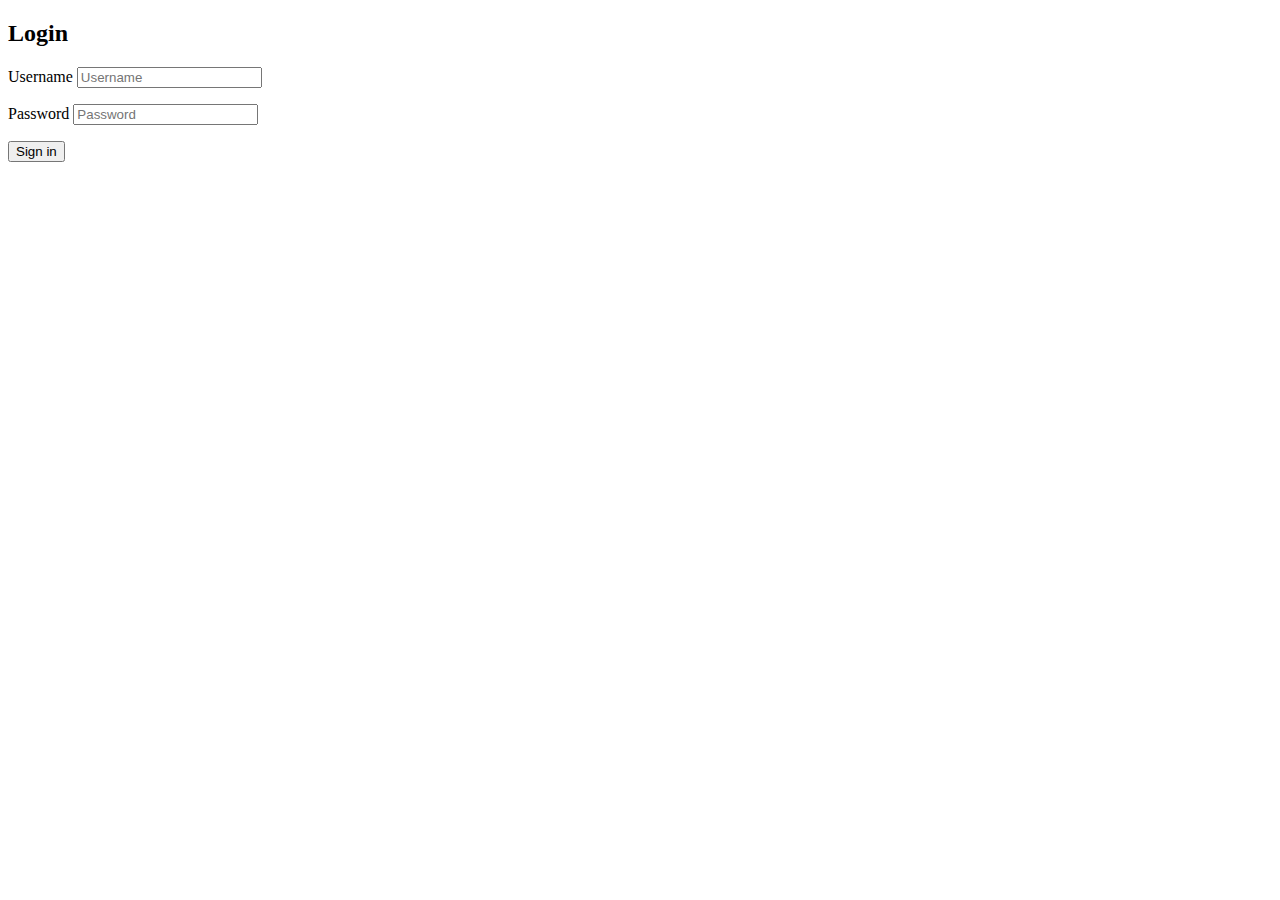
==== src/main/resources/templates/login.html @ a3ef76d8 "Авторизация" ====
<!DOCTYPE html>
<html lang="en">
<head>
    <meta charset="utf-8">
    <title>Login Customer</title>
</head>
<body>
<div class="container">
    <form class="form-signin" method="post" action="/auth/login">
        <h2 class="form-signin-heading">Login</h2>
        <p>
            <label for="username">Username</label>
            <input type="text" id="username" name="username" class="form-control" placeholder="Username" required>
        </p>
        <p>
            <label for="password">Password</label>
            <input type="password" id="password" name="password" class="form-control" placeholder="Password" required>
        </p>
        <button class="btn btn-lg btn-primary btn-block" type="submit">Sign in</button>
    </form>
</div>
</body>
</html>
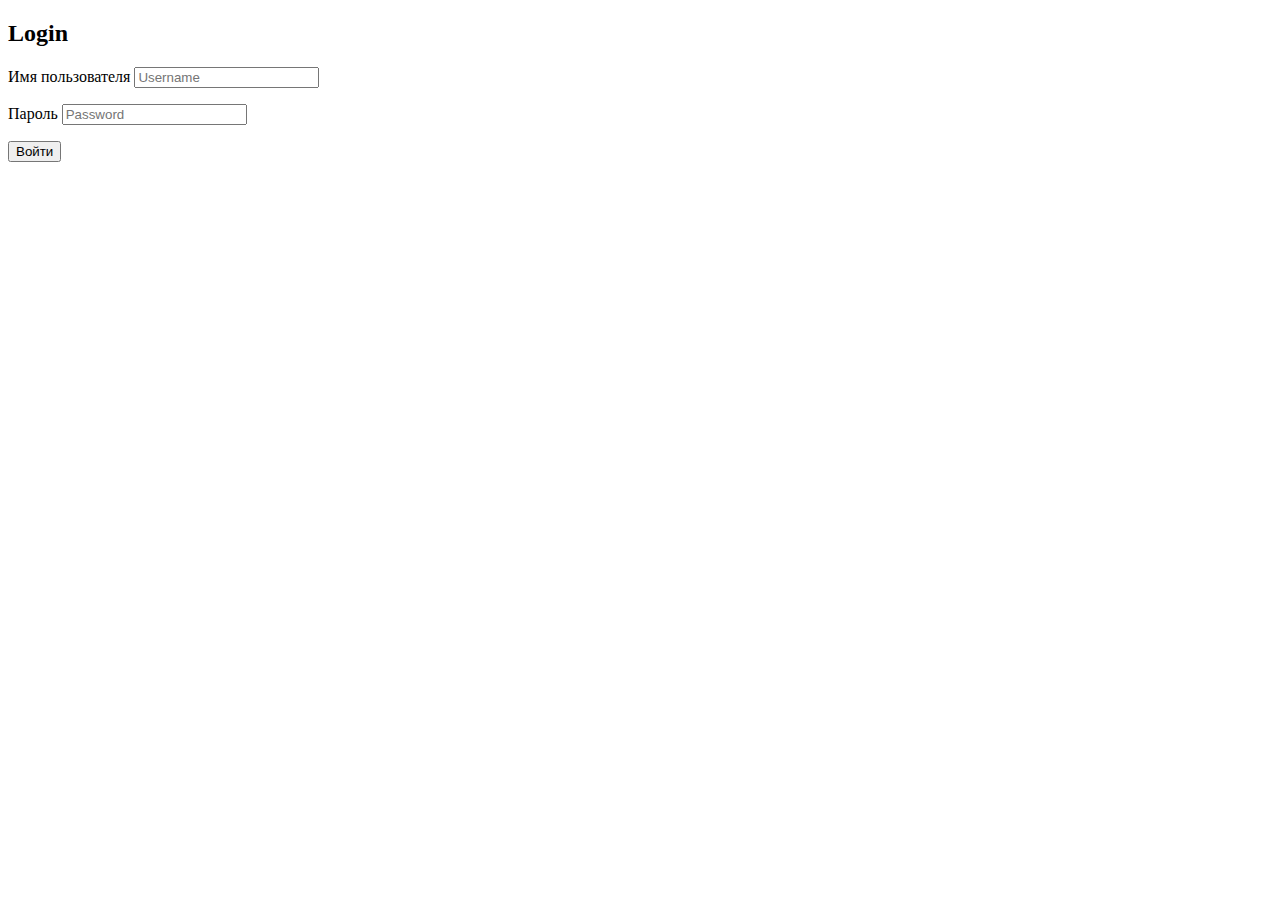
==== commit 1e34d743: "Серверная часть" ====
--- a/src/main/resources/templates/login.html
+++ b/src/main/resources/templates/login.html
@@ -2,21 +2,21 @@
 <html lang="en">
 <head>
     <meta charset="utf-8">
-    <title>Login Customer</title>
+    <title>Онлайн библиотека</title>
 </head>
 <body>
 <div class="container">
     <form class="form-signin" method="post" action="/auth/login">
         <h2 class="form-signin-heading">Login</h2>
         <p>
-            <label for="username">Username</label>
+            <label for="username">Имя пользователя</label>
             <input type="text" id="username" name="username" class="form-control" placeholder="Username" required>
         </p>
         <p>
-            <label for="password">Password</label>
+            <label for="password">Пароль</label>
             <input type="password" id="password" name="password" class="form-control" placeholder="Password" required>
         </p>
-        <button class="btn btn-lg btn-primary btn-block" type="submit">Sign in</button>
+        <button class="btn btn-lg btn-primary btn-block" type="submit">Войти</button>
     </form>
 </div>
 </body>
